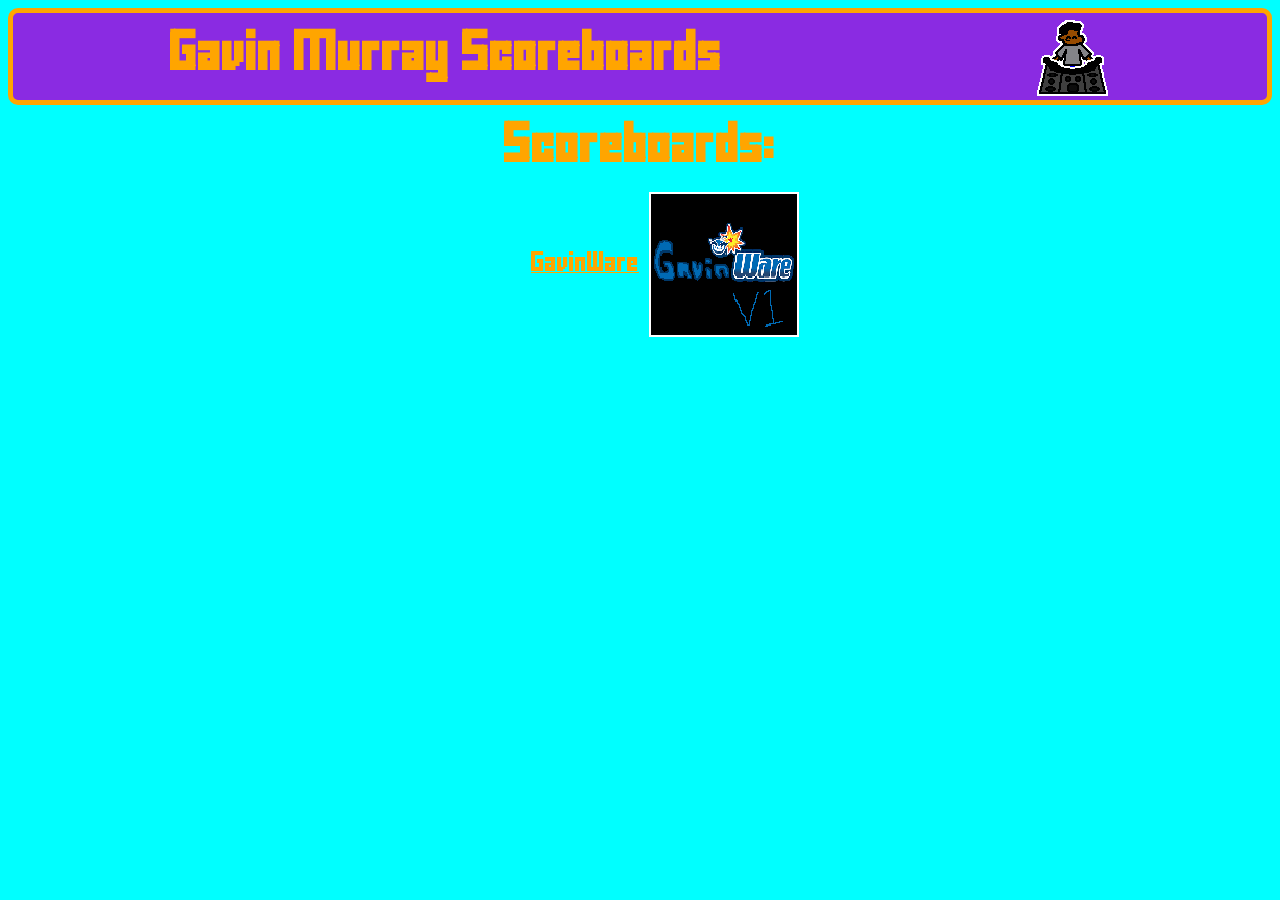
==== index.html @ 0041b804 "Updates CSS and HTML" ====
<!DOCTYPE html>
<head>
  <title>Gavin Murray Scoreboards</title>
  <link rel="stylesheet" type="text/css" href="css/index.css">
  <link rel="icon" type="images/png" href="images/gavinware_boombox_icon.png">
</head>
<body>
  <a href="index.html" class="no-decoration">
    <header>
      <h1>Gavin Murray Scoreboards</h1>
      <div id="gavinware-animation"></div>
    </header>
  </a>
  <h1>Scoreboards:</h1>
  <ul id="scoreboard-list">
    <li>
      <nav>
        <a href="gavinware">GavinWare</a>
        <img src="images/gavinware_icon.png" class="pixelated" alt="GavinPixel" width="150">
      </nav>
    </li>
  </ul>
  <script src="js/animation.js"></script>
</body>
---- css/index.css ----
@font-face {
    font-family: 'RetroText';
    src: url('/../FFFFORWA.TTF') format('truetype');
}

#gavinware-animation {
  width: 75px;
  height: 80px;
  image-rendering: pixelated;
  background-image: url('../images/gavinware_boombox.png');
  background-position: 0px 0px;
}

body {
  background-color: aqua;
  font-family: 'RetroText', 'Courier New', Courier, monospace;
}

.pixelated {
  image-rendering: pixelated; 
}

.no-decoration {
 text-decoration: none; 
}

a header {
  display: flex;
  border: 5px solid orange;
  border-radius: 10px;
  background-color: blueviolet;
  justify-content: space-around;
  align-items: center;
}

#scoreboard-list {
  display: flex;
  justify-content: center;
  align-items: center;
  list-style-type: none;
}

#scoreboard-list li nav {
  display: flex;
  justify-content: center;
  align-items: center;
}

#scoreboard-list li nav a {
  color: orange;
  margin: 10px;
  font-weight: 10px;
}

h1, h2 {
  color: orange;
}

h1 {
  display: flex;
  justify-content: center;
}
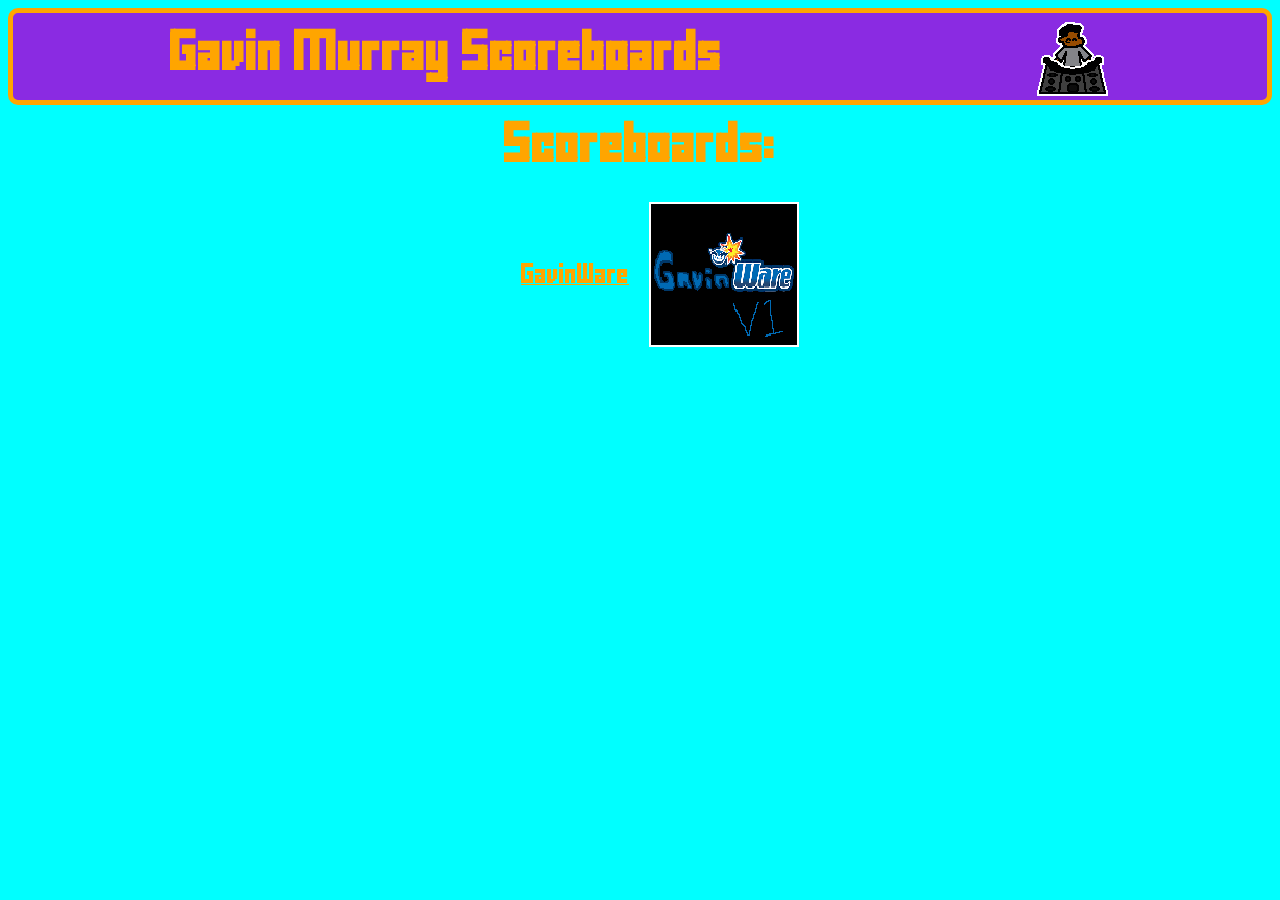
==== commit e2d46a71: "Updated HTML" ====
--- a/index.html
+++ b/index.html
@@ -16,7 +16,7 @@
     <li>
       <nav>
         <a href="gavinware">GavinWare</a>
-        <img src="images/gavinware_icon.png" class="pixelated" alt="GavinPixel" width="150">
+        <a href="gavinware"><img src="images/gavinware_icon.png" class="pixelated" alt="GavinPixel" width="150"></a>
       </nav>
     </li>
   </ul>
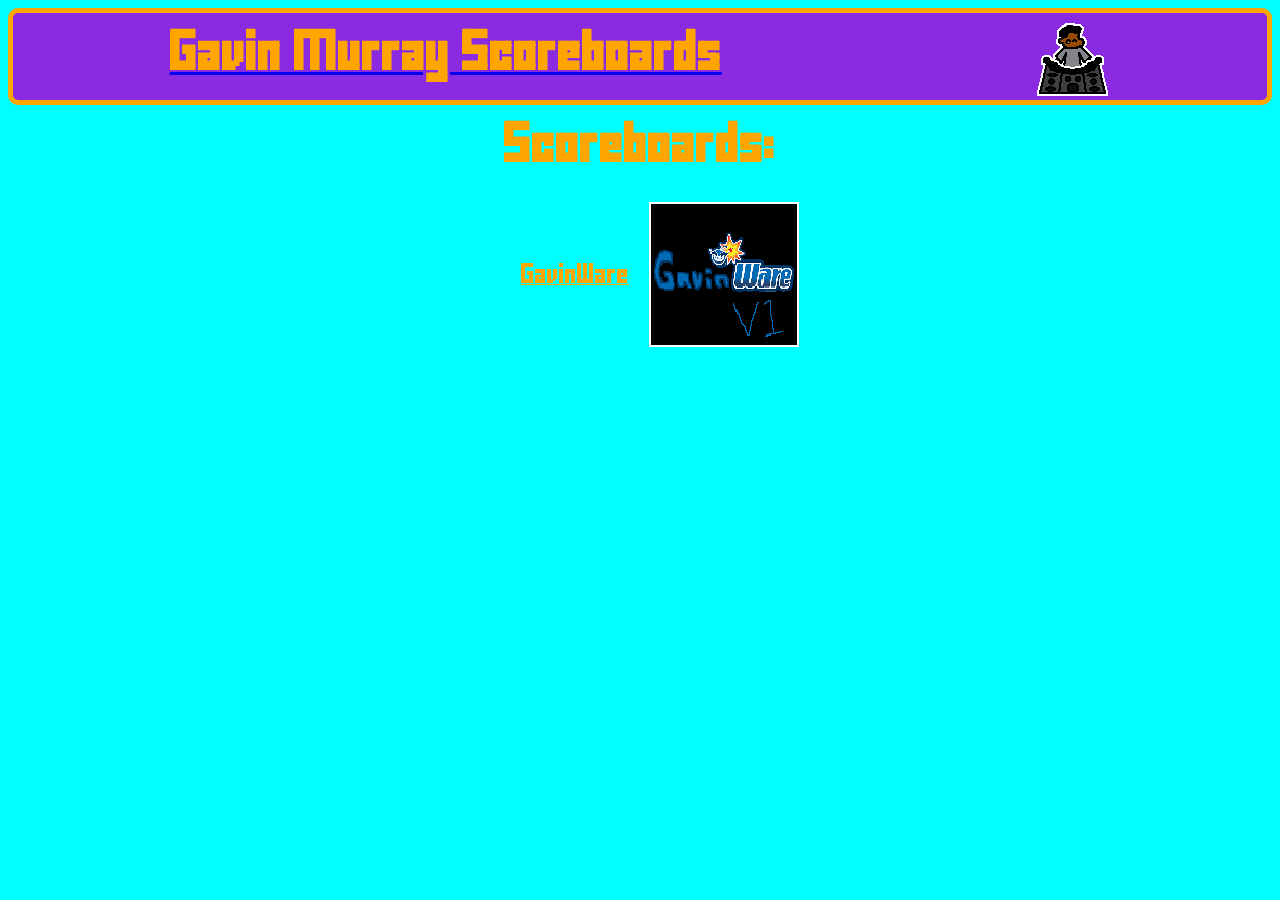
==== commit 78370a8d: "Updated Text Decoration" ====
--- a/index.html
+++ b/index.html
@@ -5,7 +5,7 @@
   <link rel="icon" type="images/png" href="images/gavinware_boombox_icon.png">
 </head>
 <body>
-  <a href="index.html" class="no-decoration">
+  <a href="index.html">
     <header>
       <h1>Gavin Murray Scoreboards</h1>
       <div id="gavinware-animation"></div>
--- a/css/index.css
+++ b/css/index.css
@@ -18,10 +18,6 @@
 
 .pixelated {
   image-rendering: pixelated; 
-}
-
-.no-decoration {
- text-decoration: none; 
 }
 
 a header {
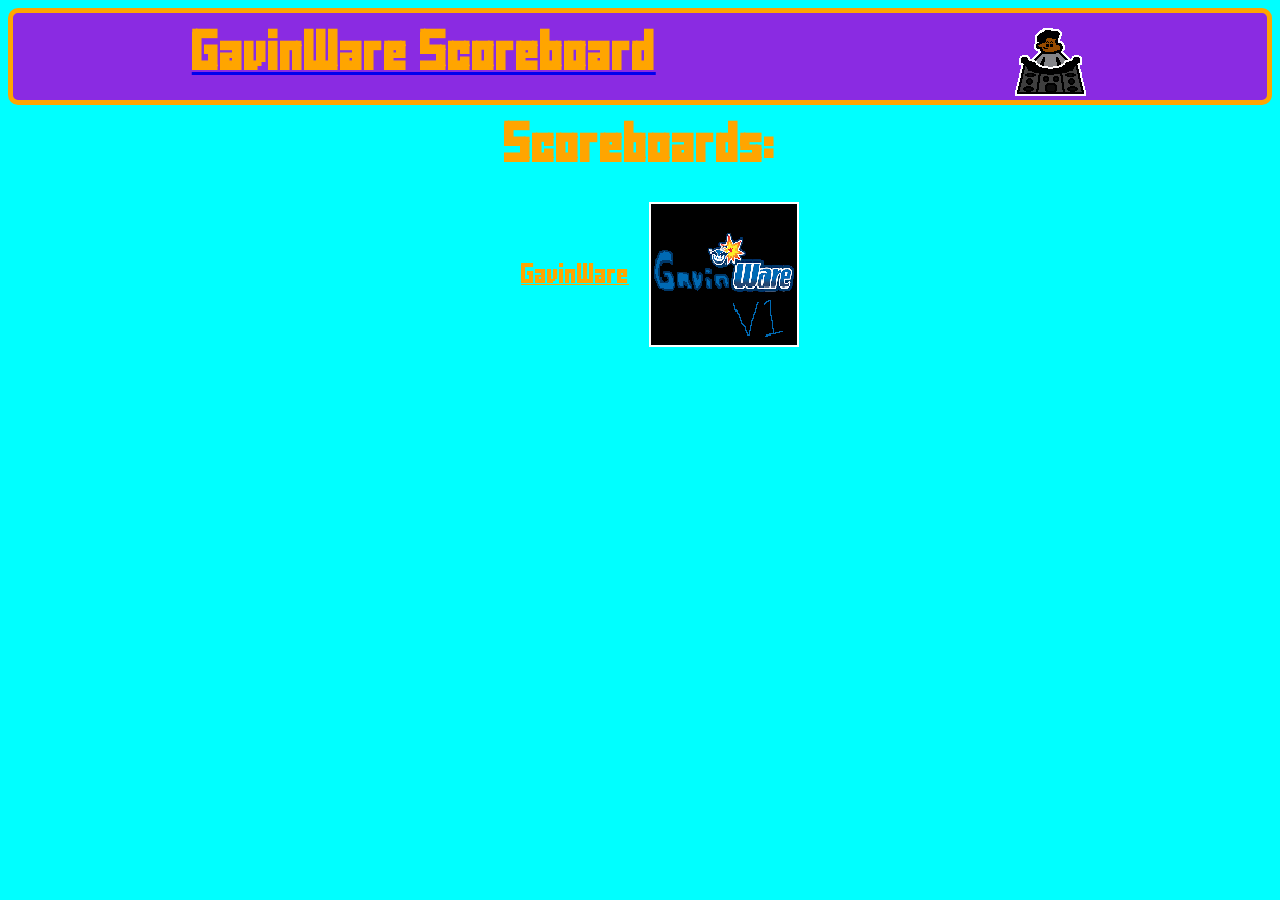
==== commit ac868255: "Updated Header" ====
--- a/index.html
+++ b/index.html
@@ -5,12 +5,10 @@
   <link rel="icon" type="images/png" href="images/gavinware_boombox_icon.png">
 </head>
 <body>
-  <a href="index.html">
-    <header>
-      <h1>Gavin Murray Scoreboards</h1>
-      <div id="gavinware-animation"></div>
-    </header>
-  </a>
+  <header>
+    <a href="https://gavtechmaster.github.io/"><h1>GavinWare Scoreboard</h1></a>
+    <div id="gavinware-animation"></div>
+  </header>
   <h1>Scoreboards:</h1>
   <ul id="scoreboard-list">
     <li>
--- a/css/index.css
+++ b/css/index.css
@@ -20,7 +20,7 @@
   image-rendering: pixelated; 
 }
 
-a header {
+header {
   display: flex;
   border: 5px solid orange;
   border-radius: 10px;
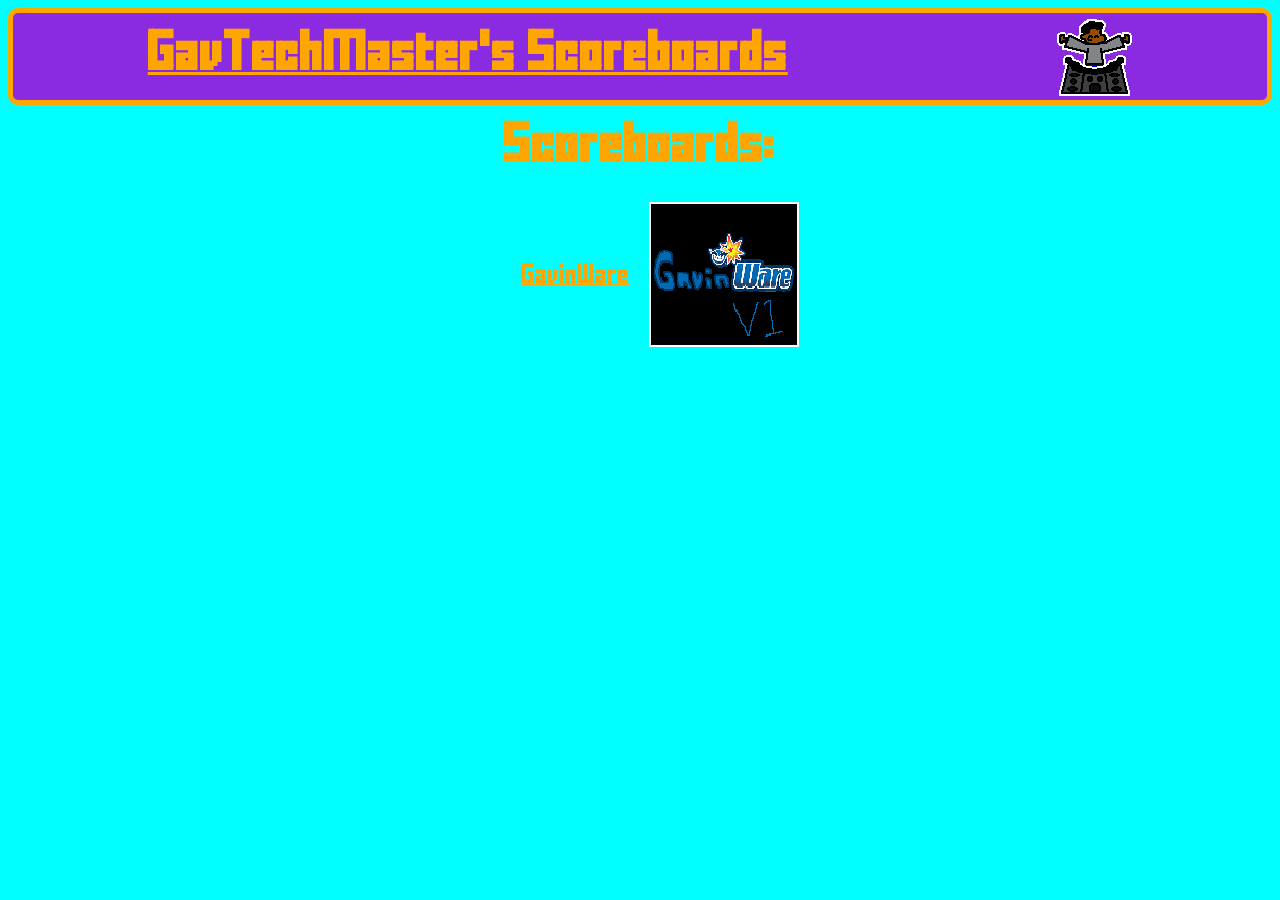
==== commit 2eb2617d: "Updated Title" ====
--- a/index.html
+++ b/index.html
@@ -1,12 +1,12 @@
 <!DOCTYPE html>
 <head>
-  <title>Gavin Murray Scoreboards</title>
+  <title>GavTechMaster's Scoreboards</title>
   <link rel="stylesheet" type="text/css" href="css/index.css">
   <link rel="icon" type="images/png" href="images/gavinware_boombox_icon.png">
 </head>
 <body>
   <header>
-    <a href="https://gavtechmaster.github.io/"><h1>GavinWare Scoreboard</h1></a>
+    <a href="https://gavtechmaster.github.io/"><h1>GavTechMaster's Scoreboards</h1></a>
     <div id="gavinware-animation"></div>
   </header>
   <h1>Scoreboards:</h1>
--- a/css/index.css
+++ b/css/index.css
@@ -29,6 +29,10 @@
   align-items: center;
 }
 
+header a {
+  color: orange;
+}
+
 #scoreboard-list {
   display: flex;
   justify-content: center;
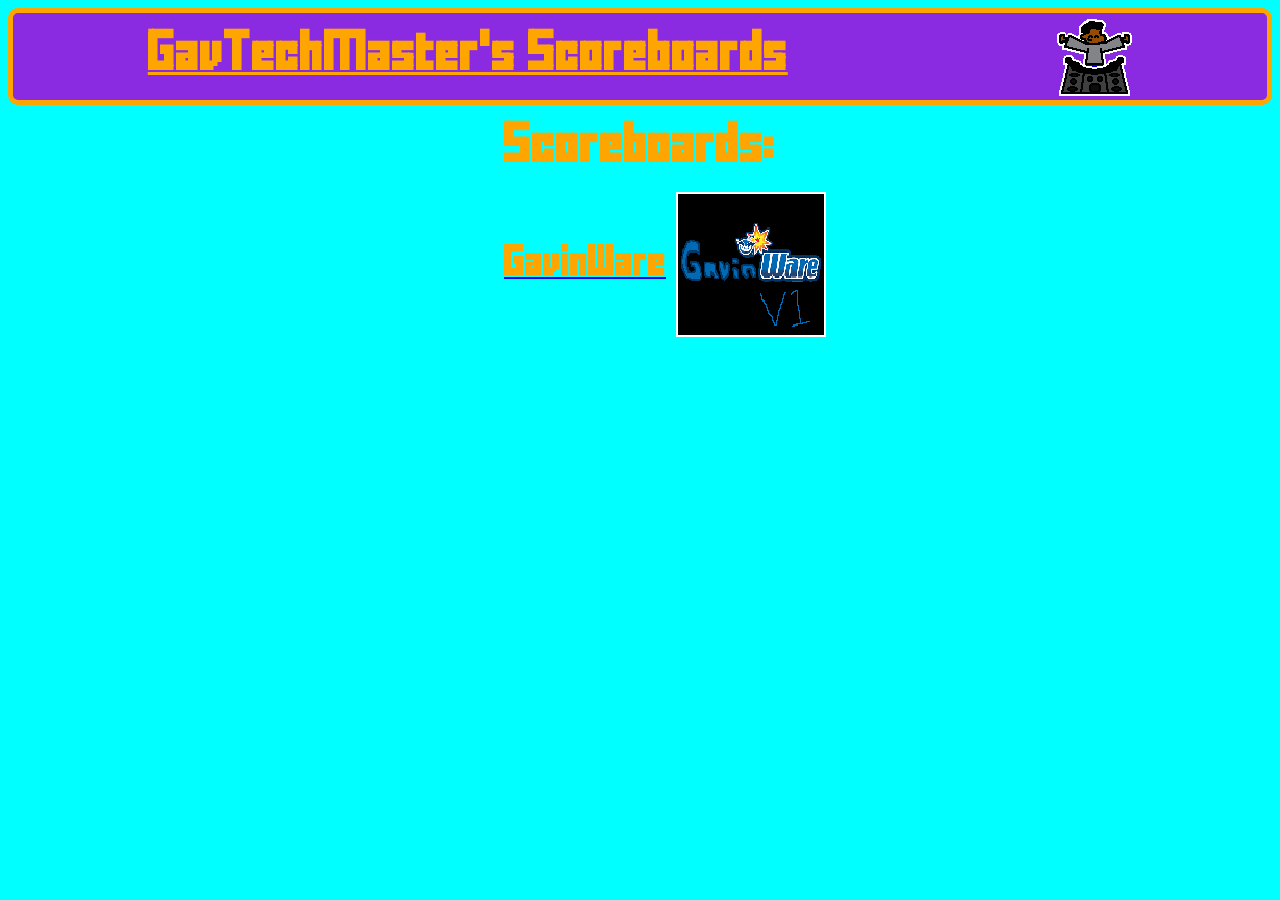
==== commit c104684b: "Updated Nav Tag" ====
--- a/index.html
+++ b/index.html
@@ -12,10 +12,12 @@
   <h1>Scoreboards:</h1>
   <ul id="scoreboard-list">
     <li>
-      <nav>
-        <a href="gavinware">GavinWare</a>
-        <a href="gavinware"><img src="images/gavinware_icon.png" class="pixelated" alt="GavinPixel" width="150"></a>
-      </nav>
+      <a href="gavinware">
+        <nav>
+          <h2>GavinWare</h2>
+          <img src="images/gavinware_icon.png" class="pixelated" alt="GavinPixel" width="150">
+        </nav>
+      </a>
     </li>
   </ul>
   <script src="js/animation.js"></script>
--- a/css/index.css
+++ b/css/index.css
@@ -40,13 +40,13 @@
   list-style-type: none;
 }
 
-#scoreboard-list li nav {
+#scoreboard-list li a nav {
   display: flex;
   justify-content: center;
   align-items: center;
 }
 
-#scoreboard-list li nav a {
+#scoreboard-list li a nav h2 {
   color: orange;
   margin: 10px;
   font-weight: 10px;
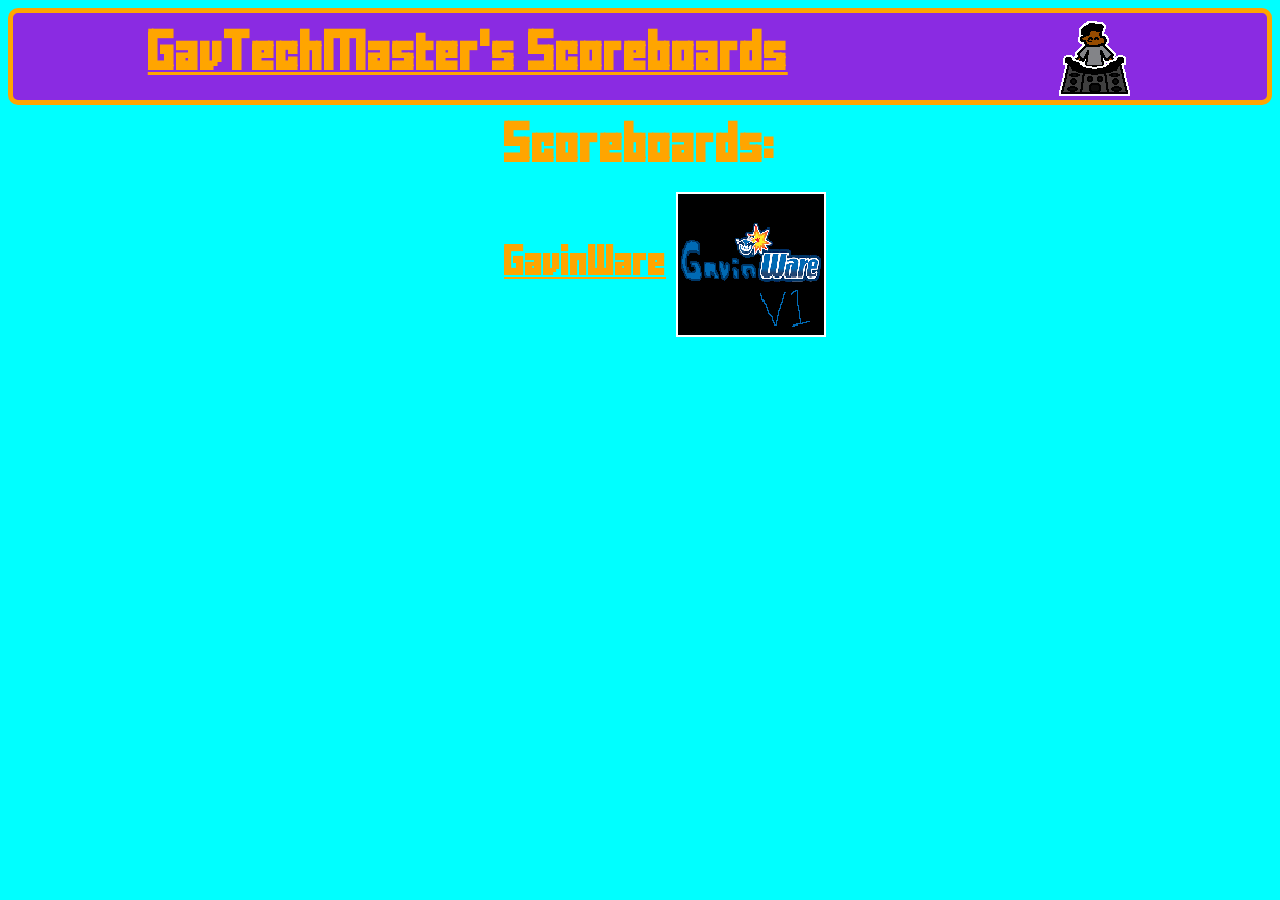
==== commit 296a155a: "Firebase access" ====
--- a/index.html
+++ b/index.html
@@ -1,4 +1,4 @@
-<!DOCTYPE html>
+<!DOCTYPE html lang="en">
 <head>
   <title>GavTechMaster's Scoreboards</title>
   <link rel="stylesheet" type="text/css" href="css/index.css">
--- a/css/index.css
+++ b/css/index.css
@@ -40,6 +40,10 @@
   list-style-type: none;
 }
 
+#scoreboard-list li a {
+  color: orange;
+}
+
 #scoreboard-list li a nav {
   display: flex;
   justify-content: center;
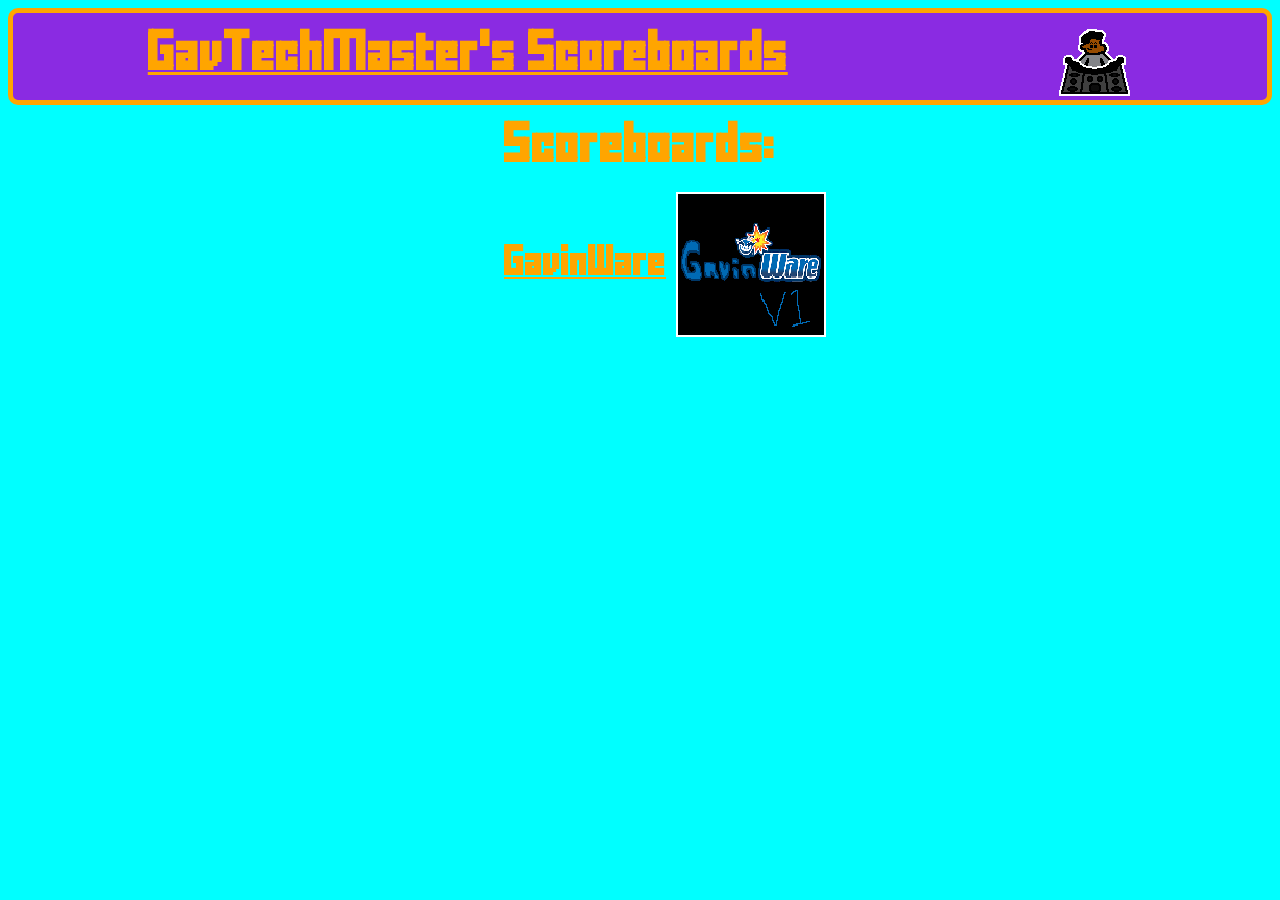
==== commit 48708adb: "Added missing tags" ====
--- a/index.html
+++ b/index.html
@@ -1,24 +1,26 @@
-<!DOCTYPE html lang="en">
-<head>
-  <title>GavTechMaster's Scoreboards</title>
-  <link rel="stylesheet" type="text/css" href="css/index.css">
-  <link rel="icon" type="images/png" href="images/gavinware_boombox_icon.png">
-</head>
-<body>
-  <header>
-    <a href="https://gavtechmaster.github.io/"><h1>GavTechMaster's Scoreboards</h1></a>
-    <div id="gavinware-animation"></div>
-  </header>
-  <h1>Scoreboards:</h1>
-  <ul id="scoreboard-list">
-    <li>
-      <a href="gavinware">
-        <nav>
-          <h2>GavinWare</h2>
-          <img src="images/gavinware_icon.png" class="pixelated" alt="GavinPixel" width="150">
-        </nav>
-      </a>
-    </li>
-  </ul>
-  <script src="js/animation.js"></script>
-</body>
+<!DOCTYPE html>
+<html lang="en">
+  <head>
+    <title>GavTechMaster's Scoreboards</title>
+    <link rel="stylesheet" type="text/css" href="css/index.css">
+    <link rel="icon" type="images/png" href="images/gavinware_boombox_icon.png">
+  </head>
+  <body>
+    <header>
+      <a href="https://gavtechmaster.github.io/"><h1>GavTechMaster's Scoreboards</h1></a>
+      <div id="gavinware-animation"></div>
+    </header>
+    <h1>Scoreboards:</h1>
+    <ul id="scoreboard-list">
+      <li>
+        <a href="gavinware">
+          <nav>
+            <h2>GavinWare</h2>
+            <img src="images/gavinware_icon.png" class="pixelated" alt="GavinPixel" width="150">
+          </nav>
+        </a>
+      </li>
+    </ul>
+    <script src="js/animation.js"></script>
+  </body>
+</html>
